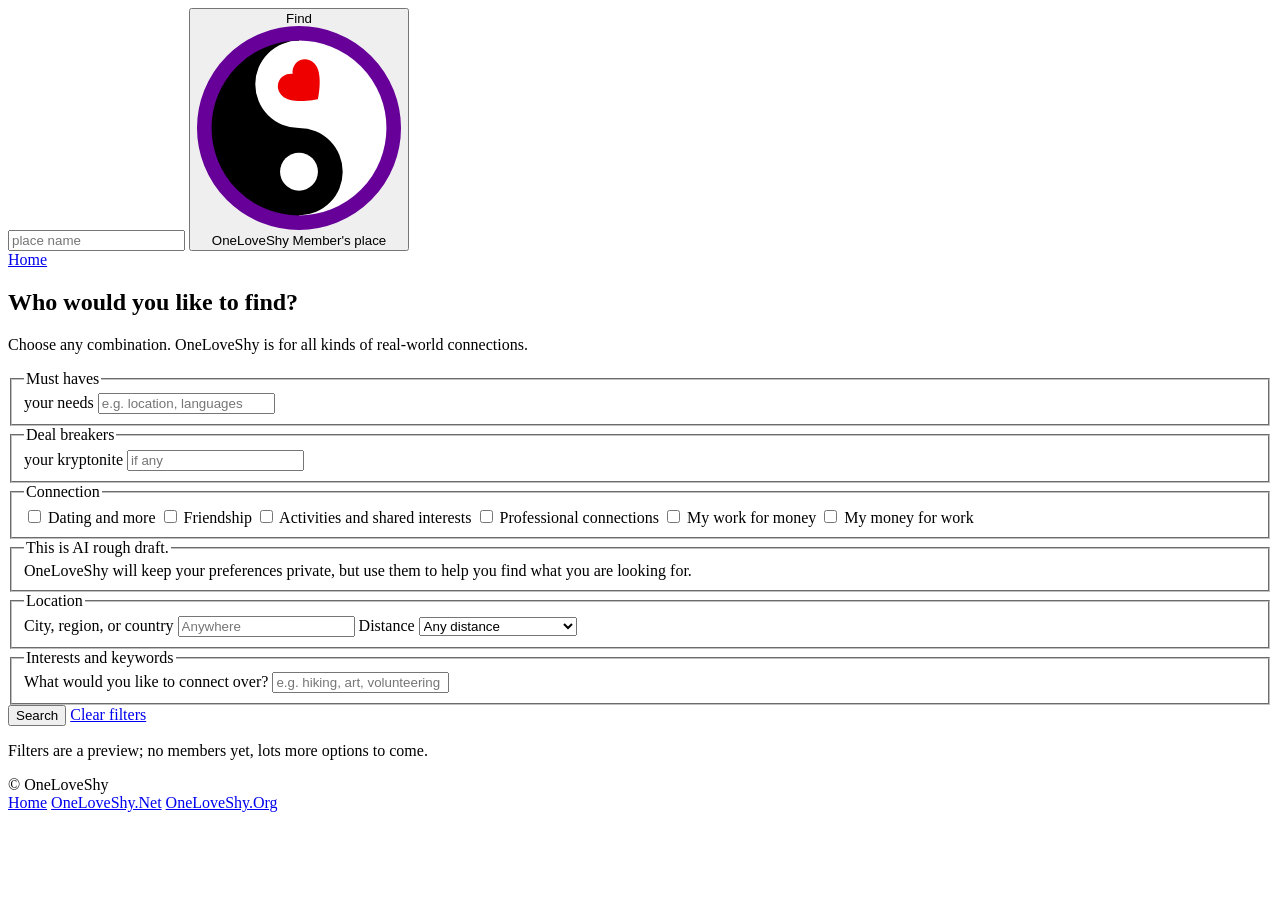
==== find.html @ c6ebd461 "Update OneLoveShy site pages and search experience Co-authored-by: Copilot <223556219+Copilot@users." ====
<!doctype html>
<html lang="en">
<head>
  <meta charset="utf-8">
  <meta name="viewport" content="width=device-width, initial-scale=1">
  <meta name="theme-color" content="#F3EEF6">
  <meta name="description" content="Search people, organizations, and communities by connection, place, interests, and more on OneLoveShy.">
  <title>Find People and Places — OneLoveShy</title>
  <link rel="icon" href="favicon.ico" sizes="16x16 32x32 48x48">
  <link rel="icon" href="favicon.svg" type="image/svg+xml">
  <link rel="preconnect" href="https://fonts.googleapis.com">
  <link rel="preconnect" href="https://fonts.gstatic.com" crossorigin>
  <link
    href="https://fonts.googleapis.com/css2?family=Space+Grotesk:wght@400;500;600;700&family=Source+Serif+4:opsz,wght@8..60,400;8..60,500;8..60,600&family=IBM+Plex+Mono:wght@400;500&display=swap"
    rel="stylesheet">
  <link id="site-stylesheet" rel="stylesheet" href="https://oneloveshy.com/style.css?v">
  <script>
    if (window.location.protocol === 'file:' ||
        window.location.hostname === 'localhost' ||
        window.location.hostname === '127.0.0.1') {
      document.getElementById('site-stylesheet').href = 'style.css';
    }
  </script>
</head>
<body>
  <header class="site">
    <div class="nav wrap">
      <form class="place-search" action="find.html" method="get" role="search" data-find-form>
        <input type="search" name="q" placeholder="place name" aria-label="Find a place" autocomplete="off">
        <button class="msg-btn" type="submit" aria-label="Find a place">
          <span class="msg-top">Find</span>
          <span class="marked-name fontp"><img src="favicon.svg" alt="">OneLoveShy</span>
          <span class="msg-bottom">Member's place</span>
        </button>
      </form>
      <nav class="links" aria-label="Main navigation">
        <a href="index.html">Home</a>
      </nav>
    </div>
  </header>

  <main>
    <section class="alt directory-search">
      <div class="wrap">
        <div class="section-head">
          <h1>Who would you like to find?</h1>
          <p>Choose any combination. OneLoveShy is for all kinds of real-world connections.</p>
        </div>
        <form class="directory-filters" action="find.html" method="get" data-directory-filters>
          <div class="filter-grid">
            <fieldset class="filter-group">
              <legend>Must haves</legend>
              <label class="filter-label" for="filter-query">your needs</label>
              <input id="filter-query" name="q" type="search" placeholder="e.g. location, languages">
            </fieldset>
            <fieldset class="filter-group">
              <legend>Deal breakers</legend>
              <label class="filter-label" for="filter-query">your kryptonite</label>
              <input id="filter-query" name="q" type="search" placeholder="if any">
            </fieldset>

            <fieldset class="filter-group">
              <legend>Connection</legend>
              <div class="filter-options">
                <label class="filter-option"><input type="checkbox" name="connection" value="dating"> Dating and more</label>
                <label class="filter-option"><input type="checkbox" name="connection" value="friendship"> Friendship</label>
                <label class="filter-option"><input type="checkbox" name="connection" value="activities"> Activities and shared interests</label>
                <label class="filter-option"><input type="checkbox" name="connection" value="professional"> Professional connections</label>
                <label class="filter-option"><input type="checkbox" name="connection" value="creative"> My work for money</label>
                <label class="filter-option"><input type="checkbox" name="connection" value="community"> My money for work</label>
              </div>
            </fieldset>

            <fieldset class="filter-group">
              <legend>This is AI rough draft.</legend>
         
OneLoveShy will keep your preferences private, but use them to help you find what you are looking for.
        
            </fieldset>

            <fieldset class="filter-group">
              <legend>Location</legend>
              <label class="filter-label" for="filter-location">City, region, or country</label>
              <input id="filter-location" name="location" type="text" autocomplete="address-level2" placeholder="Anywhere">
              <label class="filter-label" for="filter-distance">Distance</label>
              <select id="filter-distance" name="distance">
                <option value="">Any distance</option>
                <option value="10">Within 10 mi / 16 km</option>
                <option value="25">Within 25 mi / 40 km</option>
                <option value="50">Within 50 mi / 80 km</option>
                <option value="100">Within 100 mi / 160 km</option>
                <option value="250">Within 250 mi / 400 km</option>
              </select>
            </fieldset>

            <fieldset class="filter-group">
              <legend>Interests and keywords</legend>
              <label class="filter-label" for="filter-interests">What would you like to connect over?</label>
              <input id="filter-interests" name="interests" type="text" placeholder="e.g. hiking, art, volunteering">
            </fieldset>

          </div>
          <div class="filter-actions">
            <button class="btn btn-primary" type="submit">Search</button>
            <a class="btn btn-ghost" href="find.html">Clear filters</a>
          </div>
        </form>

        <p class="filter-status" id="filter-status" aria-live="polite">
          Filters are a preview; no members yet, lots more options to come.
        </p>
      </div>
    </section>
  </main>

  <footer>
    <div class="wrap foot-bottom">
      <span>© OneLoveShy</span>
      <nav class="links" aria-label="Related pages">
        <a href="index.html">Home</a>
        <a href="https://oneloveshy.net/">OneLoveShy.Net</a>
        <a href="https://oneloveshy.org/">OneLoveShy.Org</a>
      </nav>
    </div>
  </footer>
  <script src="find.js"></script>
</body>
</html>
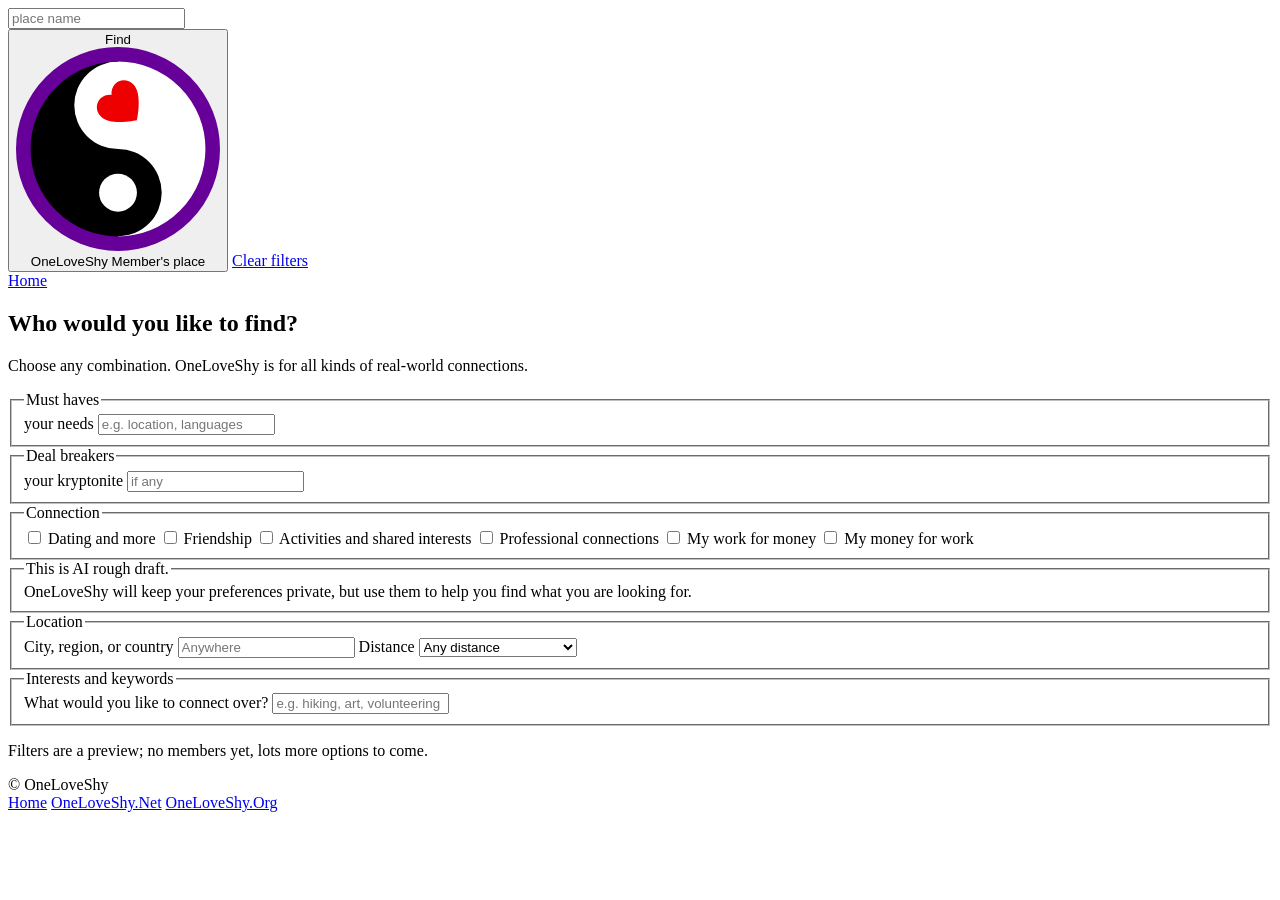
==== commit 8ed9a47c: "f it's late" ====
--- a/find.html
+++ b/find.html
@@ -25,14 +25,17 @@
 <body>
   <header class="site">
     <div class="nav wrap">
-      <form class="place-search" action="find.html" method="get" role="search" data-find-form>
-        <input type="search" name="q" placeholder="place name" aria-label="Find a place" autocomplete="off">
-        <button class="msg-btn" type="submit" aria-label="Find a place">
-          <span class="msg-top">Find</span>
-          <span class="marked-name fontp"><img src="favicon.svg" alt="">OneLoveShy</span>
-          <span class="msg-bottom">Member's place</span>
-        </button>
-      </form>
+      <div class="place-search filter-search" role="search" data-find-form>
+        <input type="search" name="q" form="directory-filters" placeholder="place name" aria-label="Find a place" autocomplete="off">
+        <div class="place-actions">
+          <button class="msg-btn" type="submit" form="directory-filters" aria-label="Find a place">
+            <span class="msg-top">Find</span>
+            <span class="marked-name fontp"><img src="favicon.svg" alt="">OneLoveShy</span>
+            <span class="msg-bottom">Member's place</span>
+          </button>
+          <a class="btn btn-ghost clear-filters" href="find.html">Clear filters</a>
+        </div>
+      </div>
       <nav class="links" aria-label="Main navigation">
         <a href="index.html">Home</a>
       </nav>
@@ -46,17 +49,17 @@
           <h1>Who would you like to find?</h1>
           <p>Choose any combination. OneLoveShy is for all kinds of real-world connections.</p>
         </div>
-        <form class="directory-filters" action="find.html" method="get" data-directory-filters>
+        <form id="directory-filters" class="directory-filters" action="find.html" method="get" data-directory-filters>
           <div class="filter-grid">
             <fieldset class="filter-group">
               <legend>Must haves</legend>
-              <label class="filter-label" for="filter-query">your needs</label>
-              <input id="filter-query" name="q" type="search" placeholder="e.g. location, languages">
+              <label class="filter-label" for="filter-must-haves">your needs</label>
+              <input id="filter-must-haves" name="must-haves" type="search" placeholder="e.g. location, languages">
             </fieldset>
             <fieldset class="filter-group">
               <legend>Deal breakers</legend>
-              <label class="filter-label" for="filter-query">your kryptonite</label>
-              <input id="filter-query" name="q" type="search" placeholder="if any">
+              <label class="filter-label" for="filter-deal-breakers">your kryptonite</label>
+              <input id="filter-deal-breakers" name="deal-breakers" type="search" placeholder="if any">
             </fieldset>
 
             <fieldset class="filter-group">
@@ -100,10 +103,6 @@
             </fieldset>
 
           </div>
-          <div class="filter-actions">
-            <button class="btn btn-primary" type="submit">Search</button>
-            <a class="btn btn-ghost" href="find.html">Clear filters</a>
-          </div>
         </form>
 
         <p class="filter-status" id="filter-status" aria-live="polite">
